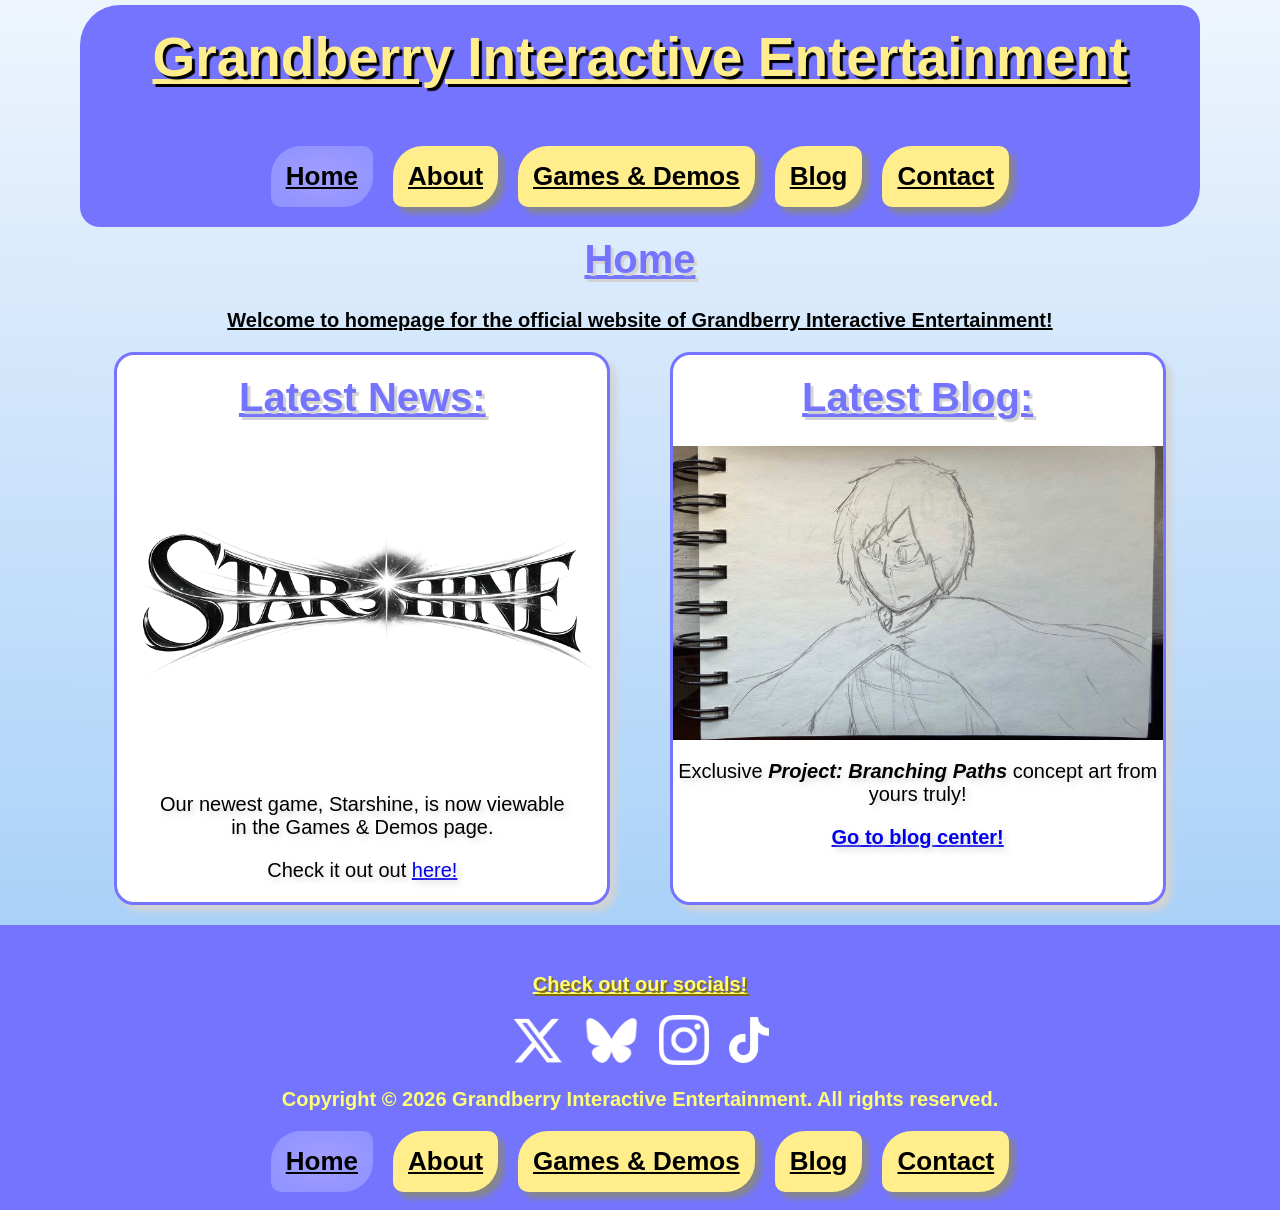
==== index.html @ 8cfc86ec "Project 1 Website 3/8/26 11:00PM JS function implemented. I'm tired." ====
<!DOCTYPE html>
<html lang="en">
    <head>
        <meta charset="UTF-8">
        <title>Grandberry Interactive Entertainment</title>
        <link rel="stylesheet" href="style.css">
    </head>
    <body>
        <header>
            <h1>Grandberry Interactive Entertainment</h1>
            <nav>
                <ul>
                    <li class="selected"><a href="index.html">Home</a></li>
                    <li class="button"><a href="about.html">About</a></li>
                    <li class="button"><a href="games.html">Games & Demos</a></li>
                    <li class="button"><a href="blog.html">Blog</a></li>
                    <li class="button"><a href="contact.html">Contact</a></li>
                </ul>
            </nav>
        </header>

        <main>
            <h1>Home</h1>
            <p><strong>Welcome to homepage for the official website of Grandberry Interactive Entertainment!</strong></p>
        </main>

        <div id="container">
            <div class="content">
                <h1>Latest News:</h1>
                <a href="games.html#thirdgame" target="_blank">
                    <img src="starshine_logo.png" alt="Logo for our newest game: Starshine.">
                </a>
                <p>Our newest game, Starshine, is now viewable <br> in the Games & Demos page.</p>
                <p>Check it out out <a href="games.html#thirdgame">here!</a></p>
            </div>


            <div class="content">
                <h1>Latest Blog:</h1>
                <a href="blog2.html">
                    <img src="IMG_4448.jpg" alt="Rough concept design of Bitz from Branching Paths.">
                </a>
                <p>Exclusive <strong><em>Project: Branching Paths</em></strong> concept art from <br>yours truly!</p>
                <p><a href="blog.html"><strong>Go to blog center!</strong></a></p>
            </div>    
        </div>  

        <footer class="site-footer">
            <div class="footer-inner">
                <h2>Check out our socials!</h2>
        
        
                <div class="socials">
                    <img src="X_logo_2023_(white).png" alt="A link to our X/Twitter account." width="53">
                    <img src="bluesky white.png" alt="A link to our Bluesky account." width="55" height="80">
                    <img src="instagram-white-icon.webp" alt="A link to our Instagram account."
                        width="50">
                    <img src="new-TikTok-icon-white-png-medium-size.png" alt="A link to our TikTok account." width="40">
                </div>

                <p><strong>Copyright © 2026 Grandberry Interactive Entertainment. All rights reserved.</strong></p>

                <div>
                    <nav id="footer-nav">
                        <ul>
                            <li class="selected"><a href="index.html">Home</a></li>
                            <li class="button"><a href="about.html">About</a></li>
                            <li class="button"><a href="games.html">Games & Demos</a></li>
                            <li class="button"><a href="blog.html">Blog</a></li>
                            <li class="button"><a href="contact.html">Contact</a></li>
                        </ul>
                    </nav>
                </div>
            </div>
        </footer>

    </body>

</html>
---- style.css ----
/*Background color for the whole website*/
:root {
    /* General background color */
    --bg-color: linear-gradient(to bottom, rgb(238, 245, 253), rgb(149, 198, 247));
}

.popup {
    position: fixed;
    top: 0;
    left: 0;
    width: 100%;
    height: 100%;
    background: rgba(0, 0, 0, 0.8);
    display: flex;
    justify-content: center;
    align-items: center;
}

.popup img {
    max-width: 80%;
    border-radius: 10px;
    border: 4px solid white;
    padding: 10px;
    background: white;
    box-shadow: 0px 0px 25px grey;
}

html, body {
    /*Background color for the whole website*/
    background: var(--bg-color);
    margin: 0;
    padding: 0;
    scroll-behavior: smooth;
}

header{
    /* For the ENTIRE header. This includes elements of header h1 and nav ul & li*/
    display: flex;
    flex-wrap: wrap;
    justify-content: space-evenly;
    align-items: center;
    gap: 10px;
    color: rgb(255, 238, 139);
    z-index: 1;
    border: 40px;
    border-radius: 40px 20px;
    padding: 10px;
    margin: 5px;
    background-color: rgb(116, 116, 255);
}

header h1 {
    /* For header font */
    font-size: 55px;
    text-align: center;
    font-family: 'Gill Sans', 'Gill Sans MT', Calibri, 'Trebuchet MS', sans-serif;
    color: rgb(255, 238, 139);
    align-items: center;
    text-shadow: 3px 3px 1px black;
    text-decoration: underline;
}

nav ul{
    /* Formats the button elements to be aligned horizontally and spaced*/
    display: flex;
    flex-wrap: wrap;
    gap: 20px;
    padding: 0px;
    margin: 10px;
    list-style: none;
    justify-content: center;
    font-family: Arial;
    font-size: 26px;
}

nav li a {
    display: block;
    padding: 15px;
    text-decoration: underline;
    font-weight: bold;

    background-color: rgb(255, 238, 139);
    border-radius: 30px 10px;
    box-shadow: 6px 6px 6px rgb(135, 135, 135);
    color: rgb(0, 0, 0);
}

nav li a:hover {
    /* Button animation for when the cursor hovers above one */
    transform: scale(1.05);
    color: rgb(255, 247, 0);  
    cursor: pointer;
    background: radial-gradient(#6f6af6, #9da2ff);
}

nav li a {
    /* Eases the button animation */
    transition: all 100ms ease-in-out, color 100ms ease-in-out;
}

nav li.selected a {
    background: radial-gradient(#a29eff, #8d92ff);
    box-shadow: none;
    pointer-events: none;
    cursor: not-allowed;
}

h1 {
    /* Customizes all h1 elements in every page */
    font-size: 40px;
    text-decoration: underline;
    text-align: center;
    font-family:'Gill Sans', 'Gill Sans MT', Calibri, 'Trebuchet MS', sans-serif;
    margin-top: 10px;
    color: rgb(116, 116, 255);
    text-shadow: 3px 3px 1px lightgray;
}

h2{
    /* Customizes all h2 elements in every page */
    font-size: 20px;
    text-align: center;
    text-decoration: underline;
    font-family:'Gill Sans', 'Gill Sans MT', Calibri, 'Trebuchet MS', sans-serif;
    color: rgb(116, 116, 255);
}

img {
    max-width: 100px;
    height: auto;
}

main p {
    /* Customizes the p elements in all main blocks */
    font-size: 24px;
    text-decoration: underline;
    text-decoration-thickness: 2px;
    text-align: center;
    font-size: 20px;
}

#mission{
    display: block;
    line-height: 1.6;
    font-size: 20px;
    font-family: Arial, Helvetica, sans-serif;
}

#mission p{
    text-align: center;
}

#mission h2 {

    background-color: rgb(255, 238, 139);
    border-radius: 10px;
    font-size: 40px; 
    text-shadow: 3px 3px 2px lightgray; 
}

#mission mark{
    color: black;
    padding: 2px 5px;
    background-color: rgb(251, 247, 130);
    border-radius: 28px 15px 22px 15px;
}

#mission img {
    max-width: 100%;
    height: auto;
    border-radius: 10px;
}

div.floatleft p, div.floatright p, body{
    /* Custom formatting for the 'About' page, as well as formatting for the test in the "Games & Demos" page. */
    font-size: 20px;
    text-align: center;
    font-family: Arial;
    margin-left: 75px;
    margin-right: 75px;
    position: sticky;
}

#container {
    /* Container for the two elements in the main page that allows for flexing when the browser shrinks in size */
    display: flex;
    flex-wrap: wrap;
    gap: 20px;
    justify-content: space-evenly;
    flex-wrap: wrap;
}

.content {
    /* For the specific class under the 'container' class that customizes the blocks */ 
    padding-top: 10px;
    box-shadow: 6px 6px 6px lightgray;
    border: 1px solid rgb(116, 116, 255);
    border-radius: 20px;
    border-width: 3px;
    background-color: white;
    align-items: center;
    height: auto;
}

.content img {
    /* For the images being displayed from the .content class, located in #container */
    display: block;
    width: 490px;
    max-width: 100%;
    height: auto;
    margin: 0 auto;
}

.content p {
    /* For the text being displayed from the .content class, located in #container */
    text-align: center;
    font-size: 20px;
    text-shadow: 3px 3px 6px lightgray;
}

div.floatleft, div.floatright {
    /* Sets both paddings, borders and margins for floatright and floatright */
    padding: 10px;
    padding-bottom: 5px;
    border: 10px;
    margin: 10px;
    margin-bottom: 30px;
}

img.floatright {
    /* Sets custom rules for floatright to make it move to the right of the screen */
    max-width: 100%;
    width: 500px;
    height: auto;
    padding-bottom: 35px;
    margin: 5px;
    padding: 0px;
    float: right;
}

div.floatleft h1, div.floatleft h2, div.floatleft h3, div.floatleft p{
    /* Alignment, padding, border, margin and clear customizations for
     all types of text all text in the floatleft class */
    text-align: left;
    padding: 5px;
    border: 5px;
    margin: 5px;
    clear: both;
}

div.floatright h1, div.floatright h2, div.floatright h3, div.floatright p{
    /* Alignment, padding, border, margin and clear customizations for
     all types of text all text in the floatright class */
    text-align: left;
    padding: 5px;
    border: 5px;
    margin: 5px;
    clear: both;
}

div.floatright h3, div.floatleft h3 {
    /* Rules for h3 elements in both float classes included in games.html */
    font-size: 30px;
    text-shadow: 3px 3px 3px lightgray;
    font-weight: none;
}

div.floatright p, div.floatleft p {
    /* Rules for p elements in both float classes included in games.html */
    font-size: 20px;
    text-shadow: 3px 3px 3px lightgray;
    font-weight: none;
}

div.firstgame {
    /* Background for the first game in the 'Games & Demos' page. */
    background: #80d164;
    border-radius: 15px;
    line-height: 1.6;
}

div.secondgame {
    /* Background for the second game in the 'Games & Demos' page. */
    background: #ffdada;
    color: #000b3b;
    border-radius: 15px;
    line-height: 1.6;
}

div.thirdgame {
    /* Background & text changes` for the third game in the 'Games & Demos' page. */
    color: white;
    text-shadow: 3px 3px 1px black;
    background: rgb(43, 43, 43);
    border-radius: 15px;
    line-height: 1.6;
}

.firstgame, .secondgame, .thirdgame {
    border-radius: 15px;
    overflow: auto;
}

.thirdgame img {

}

#grid-container {
    /* Container for blog.html. Organizes the blocks to be laid out in a grid and flex depending on size of browser. */ 
    display: flex;
    grid-template-columns: auto auto auto;
    gap: 10px 10px;
    justify-content: center;
    flex-wrap: wrap;
    grid-template-columns: auto-fit;
}

#blogpost {
    display: block;
    width: min(900px, 90%);
    margin: 0 auto;
    padding: 0 20px 40px 20px;
    line-height: 1.6;
    font-size: 20px;
    font-family: Arial, Helvetica, sans-serif;
    text-align: start;
    text-indent: 50px;
}

#blogpost h2 {
    display: block;
    background-color: rgb(255, 238, 139);
    border-radius: 10px;
    font-size: 40px; 
    text-shadow: 3px 3px 2px lightgray; 
}

#blogpost p {
    margin: 20px auto;
    max-width: 750px;
    text-align: start;
    font-family:Arial, Helvetica, sans-serif;
    text-shadow: 3px, 3px, 3px black;
}

#blogpost figure {
    text-align: center;
    margin: 30px auto;
}

#blogpost figure img {
    display: block;
    margin: 0 auto;
    max-width: 600px;
    width: 100%;
}

#blogpost figcaption {
    font-size: 15px;
    color: #666;
    font-style: italic;
    margin-top: 8px;
}

#grid-container div {
    /* Aligns the text included in <div> as well as give all things in the <div> borders */
    text-align: center;
    border: 3px solid rgb(116, 116, 255);
}

#grid-container img {
    /* Customizes all image elemets in the contaier */
    width: 400px;
}

.form-container {
    /* Container for the form used in contact.html */
    display: flex;
    justify-content: center;
    margin-top: 40px;
}

fieldset {
    /* Creates a block for all things in the form */
    width: 350px;
    display: inline-block;
    text-align: right;
    margin-right: 8px;
    align-items: center;
}

input[type=text], input[type=email], input[type=textarea] select {
    /* Formats and customizes all text, email and textarea elements */
    box-sizing: border-box;
    width: 250px;
    padding: 10px;
    border: 1px solid #aaa;
    border-radius: 4px;
}

input[type=submit] {
    /* Formats and customizes the submit element and makes it a button */
    width: 200px;
    background-color: #09f;
    color: white;
    padding: 15px;
    margin: 10px 0;
    border: none;
    border-radius: 4px;
    cursor: pointer;
}

input[type=submit]:hover {
    /* Makes it so that the button changes color when the cursor hovers above it*/
    background-color: #07d;
}

.site-footer{
    margin-top: 20px;
    width: 100vw;
    margin-left: calc(50% - 50vw);
    box-sizing: border-box;

    border-top: 3px solid rgb(116, 116, 255);
    border-bottom: 3px solid rgb(116, 116, 255);
    border: 3px solid rgb(116, 116, 255);
    border-radius: 0px;
    background-color: rgb(116, 116, 255);

    padding: 5px 0;
    
}

.footer-inner{
    max-width: 1100px;
    margin: 0 auto;
    padding: 0 20px;
}

.socials {
    display: flex;
    justify-content: center;
    align-items: center;
    gap: 20px;
}

footer p {
    color: #ffff74;
}

.footer-nav {

}

footer h2{
    display: flex;
    flex-wrap: wrap;
    gap: 20px;
    justify-content: center;
    align-items: center;
    padding-top: 10px;
    border: 40px;
    margin-top: 30px;
    color: #ffff74;
    font-weight: bold;
    text-shadow: 2px 2px 1px #846e00;
}
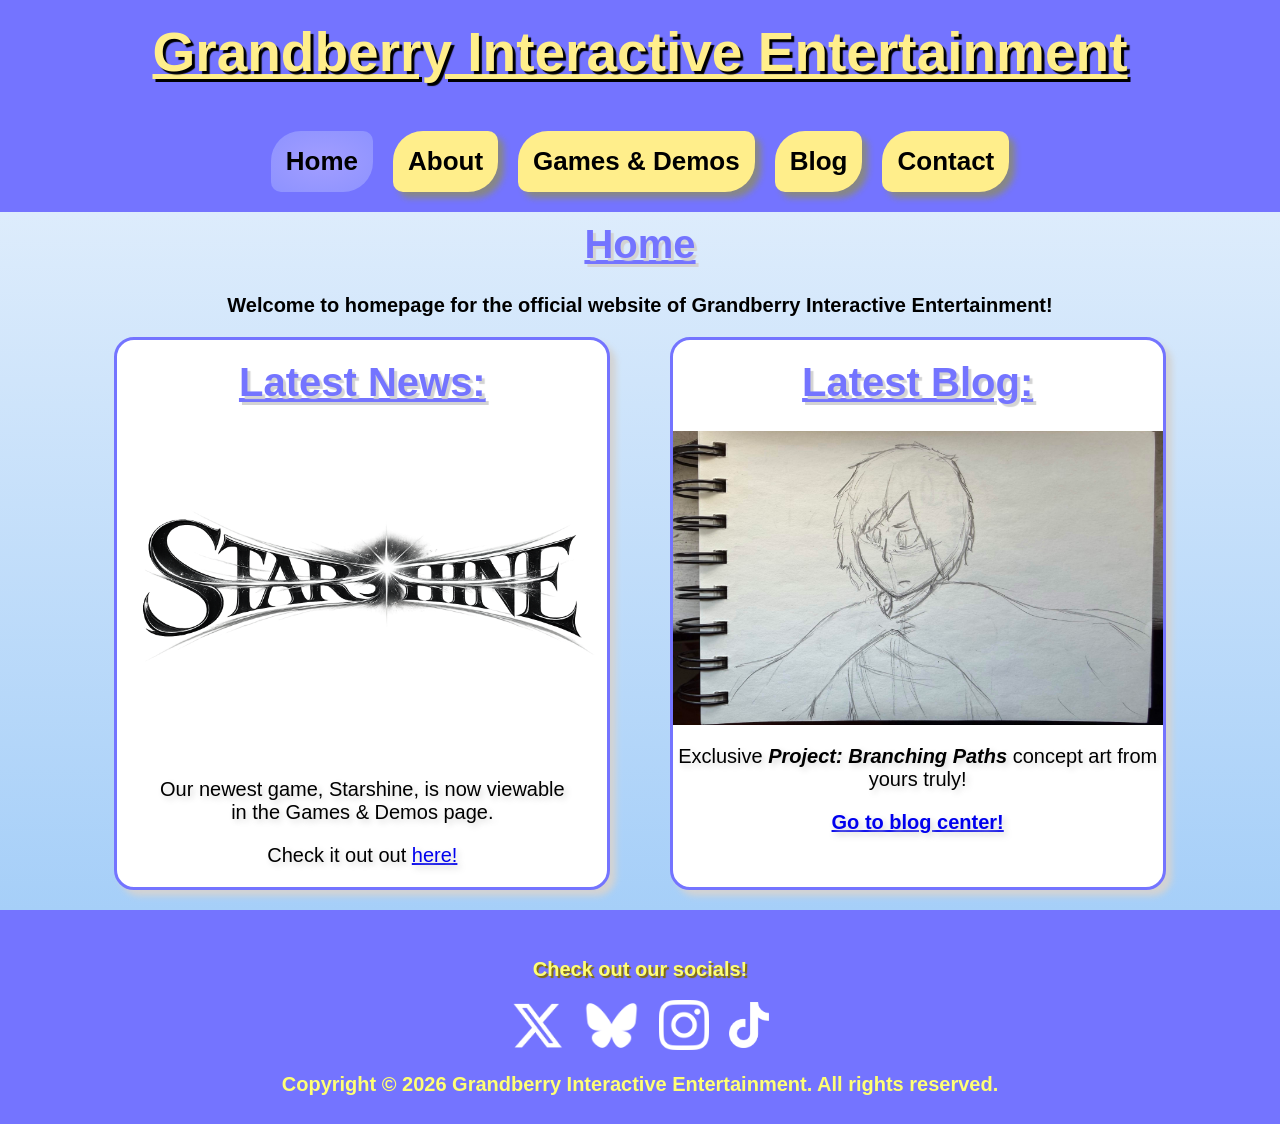
==== commit f6250dc5: "Project 1 Website 3/10/26 11:02AM Removed a lot of underlined, emphasized and boldened text, as well" ====
--- a/index.html
+++ b/index.html
@@ -7,16 +7,18 @@
     </head>
     <body>
         <header>
-            <h1>Grandberry Interactive Entertainment</h1>
-            <nav>
-                <ul>
-                    <li class="selected"><a href="index.html">Home</a></li>
-                    <li class="button"><a href="about.html">About</a></li>
-                    <li class="button"><a href="games.html">Games & Demos</a></li>
-                    <li class="button"><a href="blog.html">Blog</a></li>
-                    <li class="button"><a href="contact.html">Contact</a></li>
-                </ul>
-            </nav>
+            <div class="header-container">
+                <h1>Grandberry Interactive Entertainment</h1>
+                <nav>
+                    <ul>
+                        <li class="selected"><a href="index.html">Home</a></li>
+                        <li class="button"><a href="about.html">About</a></li>
+                        <li class="button"><a href="games.html">Games & Demos</a></li>
+                        <li class="button"><a href="blog.html">Blog</a></li>
+                        <li class="button"><a href="contact.html">Contact</a></li>
+                    </ul>
+                </nav>
+            </div>
         </header>
 
         <main>
@@ -28,7 +30,7 @@
             <div class="content">
                 <h1>Latest News:</h1>
                 <a href="games.html#thirdgame" target="_blank">
-                    <img src="starshine_logo.png" alt="Logo for our newest game: Starshine.">
+                    <img src="images/starshine_logo.png" alt="Logo for our newest game: Starshine.">
                 </a>
                 <p>Our newest game, Starshine, is now viewable <br> in the Games & Demos page.</p>
                 <p>Check it out out <a href="games.html#thirdgame">here!</a></p>
@@ -38,7 +40,7 @@
             <div class="content">
                 <h1>Latest Blog:</h1>
                 <a href="blog2.html">
-                    <img src="IMG_4448.jpg" alt="Rough concept design of Bitz from Branching Paths.">
+                    <img src="images/IMG_4448.jpg" alt="Rough concept design of Bitz from Branching Paths.">
                 </a>
                 <p>Exclusive <strong><em>Project: Branching Paths</em></strong> concept art from <br>yours truly!</p>
                 <p><a href="blog.html"><strong>Go to blog center!</strong></a></p>
@@ -51,26 +53,15 @@
         
         
                 <div class="socials">
-                    <img src="X_logo_2023_(white).png" alt="A link to our X/Twitter account." width="53">
-                    <img src="bluesky white.png" alt="A link to our Bluesky account." width="55" height="80">
-                    <img src="instagram-white-icon.webp" alt="A link to our Instagram account."
+                    <img src="images/X_logo_2023_(white).png" alt="A link to our X/Twitter account." width="53">
+                    <img src="images/bluesky white.png" alt="A link to our Bluesky account." width="55" height="80">
+                    <img src="images/instagram-white-icon.webp" alt="A link to our Instagram account."
                         width="50">
-                    <img src="new-TikTok-icon-white-png-medium-size.png" alt="A link to our TikTok account." width="40">
+                    <img src="images/new-TikTok-icon-white-png-medium-size.png" alt="A link to our TikTok account." width="40">
                 </div>
 
                 <p><strong>Copyright © 2026 Grandberry Interactive Entertainment. All rights reserved.</strong></p>
 
-                <div>
-                    <nav id="footer-nav">
-                        <ul>
-                            <li class="selected"><a href="index.html">Home</a></li>
-                            <li class="button"><a href="about.html">About</a></li>
-                            <li class="button"><a href="games.html">Games & Demos</a></li>
-                            <li class="button"><a href="blog.html">Blog</a></li>
-                            <li class="button"><a href="contact.html">Contact</a></li>
-                        </ul>
-                    </nav>
-                </div>
             </div>
         </footer>
 
--- a/style.css
+++ b/style.css
@@ -2,6 +2,10 @@
 :root {
     /* General background color */
     --bg-color: linear-gradient(to bottom, rgb(238, 245, 253), rgb(149, 198, 247));
+}
+
+.clickable {
+    cursor: pointer;
 }
 
 .popup {
@@ -14,15 +18,48 @@
     display: flex;
     justify-content: center;
     align-items: center;
+    position: fixed;
+}
+
+.image-box {
+    position: relative;
+    display: inline-block;
 }
 
 .popup img {
-    max-width: 80%;
+    max-width: 600px;
+    max-height: 80vh;
     border-radius: 10px;
     border: 4px solid white;
     padding: 10px;
     background: white;
     box-shadow: 0px 0px 25px grey;
+
+    animation: zoomIn 0.25s ease-out;
+}
+
+@keyframes zoomIn {
+    from {
+        transform: scale(0.8);
+        opacity: 0;
+    }
+
+    to {
+        transform: scale(1);
+        opacity: 1;
+    }
+}
+
+.close-btn {
+    position: fixed;
+    top: 20px;
+    right: 30px;
+    font-size: 50px;
+    color: black;
+    cursor: pointer;
+    font-weight: bold;
+    z-index: 2000;
+    line-height: 1;
 }
 
 html, body {
@@ -37,16 +74,25 @@
     /* For the ENTIRE header. This includes elements of header h1 and nav ul & li*/
     display: flex;
     flex-wrap: wrap;
-    justify-content: space-evenly;
-    align-items: center;
-    gap: 10px;
+    justify-content: center;
+    align-items: center;
+    width: 100vw;
+    margin-left: calc(50% - 50vw);
+    box-sizing: border-box;
+    border-top: 3px;
+    border-radius: 0;
     color: rgb(255, 238, 139);
-    z-index: 1;
-    border: 40px;
-    border-radius: 40px 20px;
-    padding: 10px;
-    margin: 5px;
+    padding: 10px 0;
     background-color: rgb(116, 116, 255);
+}
+
+.header-container {
+    width: 100%;
+    max-width: 1100px;
+    margin: auto;
+    display: flex;
+    flex-direction: column;
+    align-items: center;
 }
 
 header h1 {
@@ -57,7 +103,7 @@
     color: rgb(255, 238, 139);
     align-items: center;
     text-shadow: 3px 3px 1px black;
-    text-decoration: underline;
+    
 }
 
 nav ul{
@@ -69,15 +115,16 @@
     margin: 10px;
     list-style: none;
     justify-content: center;
-    font-family: Arial;
+    font-family: 'Gill Sans', 'Gill Sans MT', Calibri, 'Trebuchet MS', sans-serif;
     font-size: 26px;
 }
 
 nav li a {
+    /*Styling for buttons.*/
     display: block;
     padding: 15px;
-    text-decoration: underline;
     font-weight: bold;
+    text-decoration: none;
 
     background-color: rgb(255, 238, 139);
     border-radius: 30px 10px;
@@ -99,6 +146,7 @@
 }
 
 nav li.selected a {
+    /* Makes it so that the selected button could not be clicked again.*/
     background: radial-gradient(#a29eff, #8d92ff);
     box-shadow: none;
     pointer-events: none;
@@ -120,12 +168,16 @@
     /* Customizes all h2 elements in every page */
     font-size: 20px;
     text-align: center;
-    text-decoration: underline;
     font-family:'Gill Sans', 'Gill Sans MT', Calibri, 'Trebuchet MS', sans-serif;
     color: rgb(116, 116, 255);
 }
 
+h3 {
+    font-weight: bold;
+}
+
 img {
+    /* Styling rules for images. */
     max-width: 100px;
     height: auto;
 }
@@ -133,25 +185,36 @@
 main p {
     /* Customizes the p elements in all main blocks */
     font-size: 24px;
-    text-decoration: underline;
-    text-decoration-thickness: 2px;
     text-align: center;
     font-size: 20px;
 }
 
 #mission{
+    /* General styling rules for all things in About page */
     display: block;
     line-height: 1.6;
     font-size: 20px;
     font-family: Arial, Helvetica, sans-serif;
-}
-
-#mission p{
-    text-align: center;
+    padding: 2px 10%;
+}
+
+#text-mission{
+    /* Styling rule for paragraphs in the About page that centers everything */
+    text-align: start;
+    text-indent: 60px;
+    line-height: 1.6;
+}
+
+#last-text-mission {
+    /* Styling rule for the last paragraphs in the About page. */
+    font-size: 28px;
+    text-align: center;
+    text-decoration-thickness: 3px; 
+    text-decoration-color: rgb(255, 229, 79);
 }
 
 #mission h2 {
-
+    /* Styling rules for h2 elements that gives the text a border*/
     background-color: rgb(255, 238, 139);
     border-radius: 10px;
     font-size: 40px; 
@@ -166,9 +229,18 @@
 }
 
 #mission img {
+    /* Styling rules for highlighted words in the About page. */
     max-width: 100%;
     height: auto;
     border-radius: 10px;
+    padding-left: 0px;
+}
+
+#mission-grid {
+    display: grid;
+    grid-template-columns: auto auto auto;
+    justify-content: space-evenly;
+    align-content: center;
 }
 
 div.floatleft p, div.floatright p, body{
@@ -297,14 +369,11 @@
 }
 
 .firstgame, .secondgame, .thirdgame {
+    /* Styling rules for first, second and third game that adds a scroll bar when the screen gets too small*/
     border-radius: 15px;
     overflow: auto;
 }
 
-.thirdgame img {
-
-}
-
 #grid-container {
     /* Container for blog.html. Organizes the blocks to be laid out in a grid and flex depending on size of browser. */ 
     display: flex;
@@ -316,6 +385,8 @@
 }
 
 #blogpost {
+    /* Styling rules for all things within the blogpost id. Makes it so that the 
+    blogs are formatted in a clear and consistent way. */
     display: block;
     width: min(900px, 90%);
     margin: 0 auto;
@@ -328,6 +399,7 @@
 }
 
 #blogpost h2 {
+    /* Styling rules for h2 elements in the blogpost id that gives the element a border */
     display: block;
     background-color: rgb(255, 238, 139);
     border-radius: 10px;
@@ -336,26 +408,31 @@
 }
 
 #blogpost p {
+    /* Styling rules that make sure the main text is aligned to the left. */
     margin: 20px auto;
     max-width: 750px;
     text-align: start;
     font-family:Arial, Helvetica, sans-serif;
-    text-shadow: 3px, 3px, 3px black;
-}
-
-#blogpost figure {
+}
+
+#blogpost figure, #mission-grid figure {
+    /* Styling rules for figure in the blogpost id. Makes it so the images within figure are displayed in
+    the middle of the screen after paragraphs. */
     text-align: center;
     margin: 30px auto;
 }
 
-#blogpost figure img {
+#blogpost figure img, #mission-grid figure img {
+    /* Styling rules for the images INSIDE the figure attribute. Makes it so the image can scale in size
+    with the website. */
     display: block;
     margin: 0 auto;
     max-width: 600px;
     width: 100%;
 }
 
-#blogpost figcaption {
+#blogpost figcaption, #mission-grid figcaption {
+    /* Styling rules for the captions underneath the images so that they are small and grey */
     font-size: 15px;
     color: #666;
     font-style: italic;
@@ -416,6 +493,8 @@
 }
 
 .site-footer{
+    /* Styling rules for all things within the site-footer class. Gives the spacing, 
+    color and scaling to all elements that are decedents of the id */
     margin-top: 20px;
     width: 100vw;
     margin-left: calc(50% - 50vw);
@@ -446,10 +525,6 @@
 
 footer p {
     color: #ffff74;
-}
-
-.footer-nav {
-
 }
 
 footer h2{
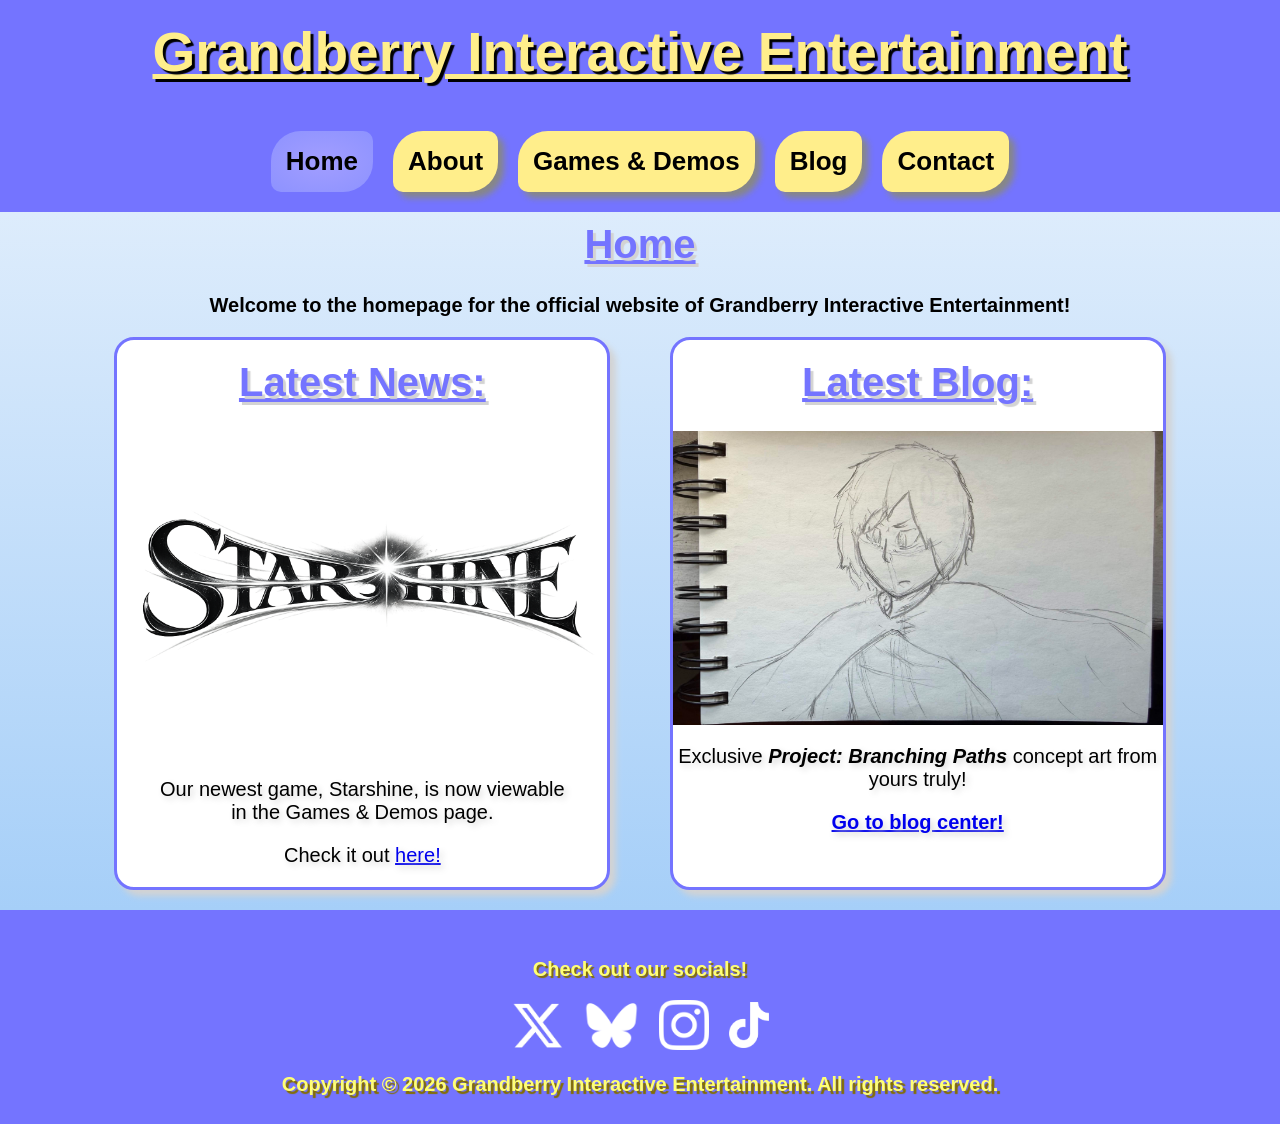
==== commit f11ada81: "Project 1 Website 12:56PM General changes to the way the HTML code is structured. Hopefully its more" ====
--- a/index.html
+++ b/index.html
@@ -1,7 +1,7 @@
 <!DOCTYPE html>
 <html lang="en">
     <head>
-        <meta charset="UTF-8">
+        <meta charset="UTF-8" name="viewport" content="width=device-width, initial-scale=1.0">
         <title>Grandberry Interactive Entertainment</title>
         <link rel="stylesheet" href="style.css">
     </head>
@@ -11,11 +11,27 @@
                 <h1>Grandberry Interactive Entertainment</h1>
                 <nav>
                     <ul>
-                        <li class="selected"><a href="index.html">Home</a></li>
-                        <li class="button"><a href="about.html">About</a></li>
-                        <li class="button"><a href="games.html">Games & Demos</a></li>
-                        <li class="button"><a href="blog.html">Blog</a></li>
-                        <li class="button"><a href="contact.html">Contact</a></li>
+
+                        <li class="selected">
+                            <a href="index.html">Home</a>
+                        </li>
+
+                        <li class="button">
+                            <a href="about.html">About</a>
+                        </li>
+
+                        <li class="button">
+                            <a href="games.html">Games & Demos</a>
+                        </li>
+
+                        <li class="button">
+                            <a href="blog.html">Blog</a>
+                        </li>
+
+                        <li class="button">
+                            <a href="contact.html">Contact</a>
+                        </li>
+
                     </ul>
                 </nav>
             </div>
@@ -23,17 +39,24 @@
 
         <main>
             <h1>Home</h1>
-            <p><strong>Welcome to homepage for the official website of Grandberry Interactive Entertainment!</strong></p>
+            <p><strong>Welcome to the homepage for the official website of Grandberry Interactive Entertainment!</strong></p>
         </main>
 
         <div id="container">
+
             <div class="content">
                 <h1>Latest News:</h1>
                 <a href="games.html#thirdgame" target="_blank">
                     <img src="images/starshine_logo.png" alt="Logo for our newest game: Starshine.">
                 </a>
-                <p>Our newest game, Starshine, is now viewable <br> in the Games & Demos page.</p>
-                <p>Check it out out <a href="games.html#thirdgame">here!</a></p>
+
+                <p>
+                    Our newest game, Starshine, is now viewable <br> in the Games & Demos page.
+                </p>
+
+                <p>
+                    Check it out <a href="games.html#thirdgame">here!</a>
+                </p>
             </div>
 
 
@@ -42,9 +65,16 @@
                 <a href="blog2.html">
                     <img src="images/IMG_4448.jpg" alt="Rough concept design of Bitz from Branching Paths.">
                 </a>
-                <p>Exclusive <strong><em>Project: Branching Paths</em></strong> concept art from <br>yours truly!</p>
-                <p><a href="blog.html"><strong>Go to blog center!</strong></a></p>
+
+                <p>
+                    Exclusive <strong><em>Project: Branching Paths</em></strong> concept art from <br>yours truly!
+                </p>
+
+                <p>
+                    <a href="blog.html"><strong>Go to blog center!</strong></a>
+                </p>
             </div>    
+            
         </div>  
 
         <footer class="site-footer">
--- a/style.css
+++ b/style.css
@@ -4,11 +4,38 @@
     --bg-color: linear-gradient(to bottom, rgb(238, 245, 253), rgb(149, 198, 247));
 }
 
+@media (max-width: 768px){
+    nav ul {
+        flex-direction: column;
+    }
+
+    #grid-container {
+        grid-template-columns: 1fr;
+    }
+
+    .floatright, .floatleft {
+        float: none;
+        display: block;
+        margin: 1rem auto;
+        max-width: 100%;
+    }
+
+}
+
 .clickable {
+    /* For JS  code. Provides animation for when the user's cursor hovers above a clickable image. */
     cursor: pointer;
+    transition: all 100ms ease-in-out, color 100ms ease-in-out;
+}
+
+.clickable:hover {
+    /* Same as above—this only just scales the picture up to make it bigger when the cursor hovers above it */
+    transform: scale(1.02);
+    cursor: pointer;
 }
 
 .popup {
+    /* Rules for the BACKGROUND of the pop-up for the image the user clicked. */
     position: fixed;
     top: 0;
     left: 0;
@@ -22,11 +49,13 @@
 }
 
 .image-box {
+    /* For JS code. Makes the position of pop-up images the user clicked stay where it is on screen and fixes the display to where it is.*/
     position: relative;
     display: inline-block;
 }
 
 .popup img {
+    /* Size and color rules for the pop-up image the user clicked. Also creates the animation for the clicked image */
     max-width: 600px;
     max-height: 80vh;
     border-radius: 10px;
@@ -38,6 +67,7 @@
     animation: zoomIn 0.25s ease-out;
 }
 
+    /* Animation for the pop-up image when clicked. */
 @keyframes zoomIn {
     from {
         transform: scale(0.8);
@@ -51,6 +81,7 @@
 }
 
 .close-btn {
+    /* Positioning rules for the close button */
     position: fixed;
     top: 20px;
     right: 30px;
@@ -140,7 +171,7 @@
     background: radial-gradient(#6f6af6, #9da2ff);
 }
 
-nav li a {
+nav li a, #blog-portal {
     /* Eases the button animation */
     transition: all 100ms ease-in-out, color 100ms ease-in-out;
 }
@@ -173,12 +204,14 @@
 }
 
 h3 {
+    /* Customizes all h3 elements in every page */
     font-weight: bold;
+    font-family: Arial, Helvetica, sans-serif;
 }
 
 img {
     /* Styling rules for images. */
-    max-width: 100px;
+    max-width: 100%;
     height: auto;
 }
 
@@ -187,6 +220,7 @@
     font-size: 24px;
     text-align: center;
     font-size: 20px;
+    font-family: Arial, Helvetica, sans-serif;
 }
 
 #mission{
@@ -196,6 +230,13 @@
     font-size: 20px;
     font-family: Arial, Helvetica, sans-serif;
     padding: 2px 10%;
+    overflow: auto;
+}
+
+#mission::after {
+    content: "";
+    display: block;
+    clear: both;
 }
 
 #text-mission{
@@ -219,9 +260,11 @@
     border-radius: 10px;
     font-size: 40px; 
     text-shadow: 3px 3px 2px lightgray; 
+    clear: both;
 }
 
 #mission mark{
+    /* Customization rules for all the highlighted words in the About page */
     color: black;
     padding: 2px 5px;
     background-color: rgb(251, 247, 130);
@@ -231,15 +274,18 @@
 #mission img {
     /* Styling rules for highlighted words in the About page. */
     max-width: 100%;
+    width: 400px;
     height: auto;
     border-radius: 10px;
     padding-left: 0px;
 }
 
 #mission-grid {
+    /* Places inspiration images in a grid. */
     display: grid;
-    grid-template-columns: auto auto auto;
-    justify-content: space-evenly;
+    grid-template-columns: repeat(auto-fit, minmax(250px, 1fr));
+    gap: 40px;
+    justify-content: center;
     align-content: center;
 }
 
@@ -299,15 +345,16 @@
     margin-bottom: 30px;
 }
 
-img.floatright {
+.floatright {
     /* Sets custom rules for floatright to make it move to the right of the screen */
-    max-width: 100%;
-    width: 500px;
+    display: block;
+    max-width: 500px;
+    width: min(100%);
     height: auto;
-    padding-bottom: 35px;
-    margin: 5px;
-    padding: 0px;
+    margin: 0 0 5px 5px;
+    padding: 5px;
     float: right;
+    border-radius: 10px;
 }
 
 div.floatleft h1, div.floatleft h2, div.floatleft h3, div.floatleft p{
@@ -422,12 +469,22 @@
     margin: 30px auto;
 }
 
-#blogpost figure img, #mission-grid figure img {
-    /* Styling rules for the images INSIDE the figure attribute. Makes it so the image can scale in size
+#blogpost figure img {
+    /* Styling rules for the images INSIDE the figure element. Makes it so the image can scale in size
     with the website. */
     display: block;
     margin: 0 auto;
     max-width: 600px;
+    width: 100%;
+}
+
+#mission-grid figure img {
+    /* Styling rules for the images inside the figure element. Spaces them evenly as well as scales them
+    with the website */ 
+    display: block;
+    margin: 0 auto;
+    justify-content: space-evenly;
+    max-width: 350px;
     width: 100%;
 }
 
@@ -439,6 +496,28 @@
     margin-top: 8px;
 }
 
+#blog-portal {
+    /* Makes the "Return to blog portal" text bold*/
+    display: block;
+    padding: 15px;
+    font-weight: bold;
+    text-decoration: none;
+    font-family: 'Gill Sans', 'Gill Sans MT', Calibri, 'Trebuchet MS', sans-serif;
+
+    background-color: rgb(255, 238, 139);
+    border-radius: 30px 10px;
+    box-shadow: 6px 6px 6px rgb(135, 135, 135);
+    color: rgb(0, 0, 0);
+}
+
+#blog-portal:hover {
+    /* Button animation for when the cursor hovers above one */
+    transform: scale(1.05);
+    color: rgb(255, 247, 0);  
+    cursor: pointer;
+    background: radial-gradient(#6f6af6, #9da2ff);
+}
+
 #grid-container div {
     /* Aligns the text included in <div> as well as give all things in the <div> borders */
     text-align: center;
@@ -447,7 +526,9 @@
 
 #grid-container img {
     /* Customizes all image elemets in the contaier */
-    width: 400px;
+    width: 100%;
+    max-width: 400px;
+    height: auto;
 }
 
 .form-container {
@@ -511,12 +592,14 @@
 }
 
 .footer-inner{
+    /* Width. margin and padding rules for the footer. */
     max-width: 1100px;
     margin: 0 auto;
     padding: 0 20px;
 }
 
 .socials {
+    /* Rules that allow the icons in socials to flex with the page, as well as centers them. */
     display: flex;
     justify-content: center;
     align-items: center;
@@ -524,10 +607,13 @@
 }
 
 footer p {
+    /* Color for copyright text in footer */
     color: #ffff74;
+    text-shadow: 3px 3px 1px #846e00;
 }
 
 footer h2{
+    /* Styling rules for h2 elements in the footer */
     display: flex;
     flex-wrap: wrap;
     gap: 20px;
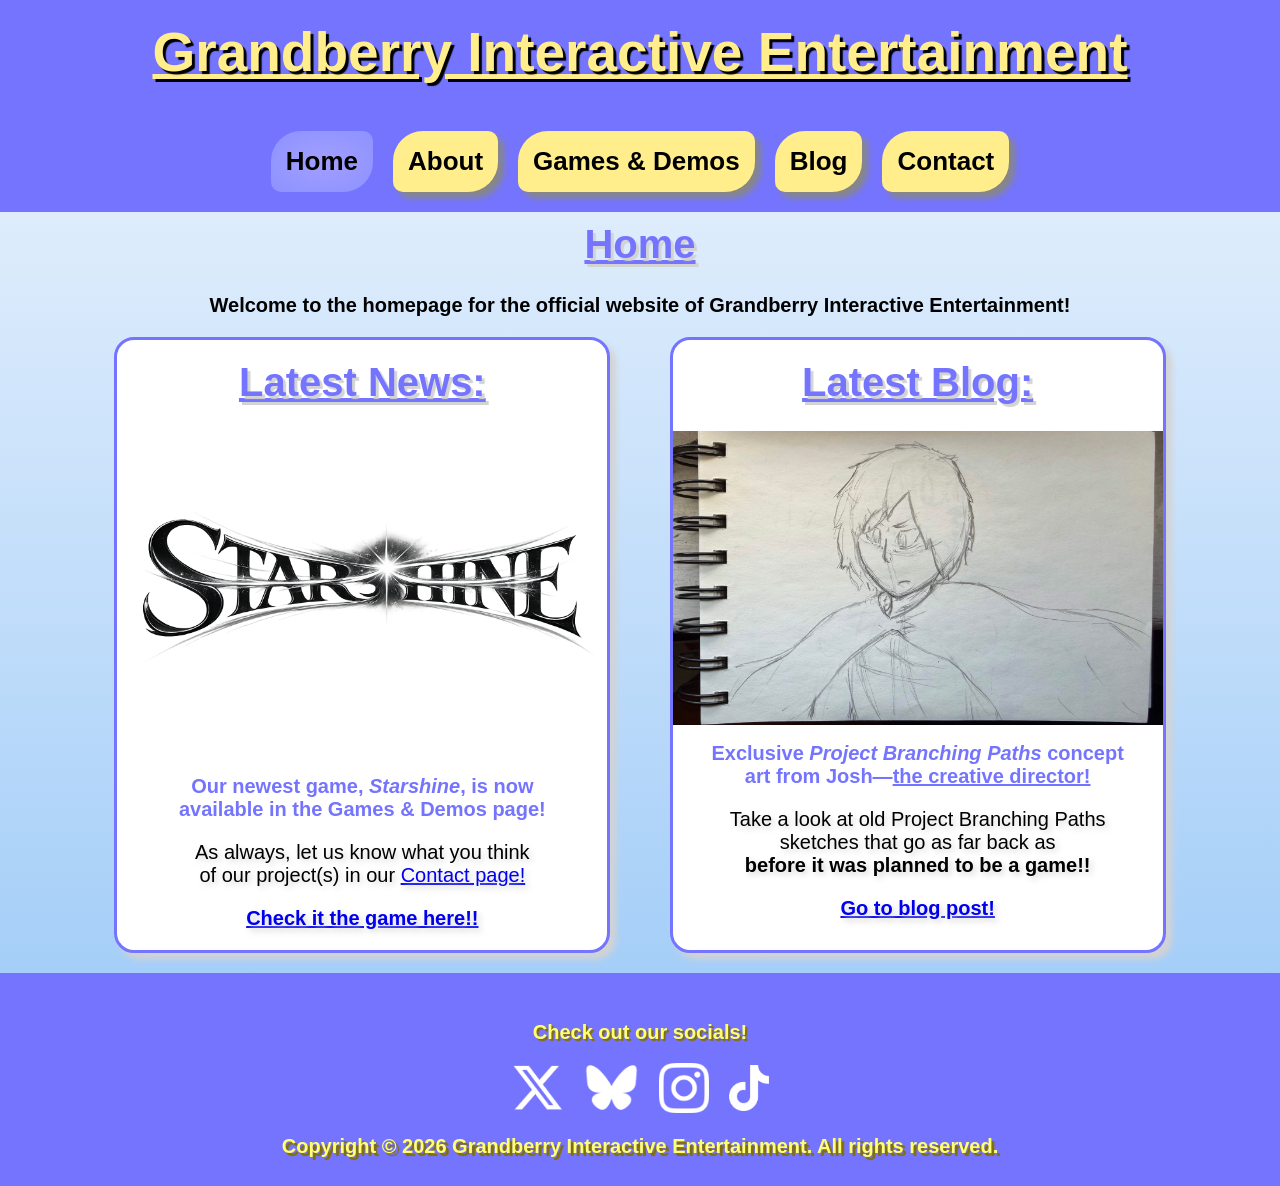
==== commit 2ed12fab: "Project 1 Website 3/12/26 1:46PM More changes to text and descriptions.  Added wireframes for the re" ====
--- a/index.html
+++ b/index.html
@@ -46,16 +46,20 @@
 
             <div class="content">
                 <h1>Latest News:</h1>
-                <a href="games.html#thirdgame" target="_blank">
+                <a href="games.html#thirdgame">
                     <img src="images/starshine_logo.png" alt="Logo for our newest game: Starshine.">
                 </a>
 
+                <h2>
+                    Our newest game, <em>Starshine</em>, is now <br>available in the Games & Demos page!
+                </h2>
+
                 <p>
-                    Our newest game, Starshine, is now viewable <br> in the Games & Demos page.
+                    As always, let us know what you think<br> of our project(s) in our <a href="contact.html">Contact page!</a>
                 </p>
 
                 <p>
-                    Check it out <a href="games.html#thirdgame">here!</a>
+                    <a href="games.html#thirdgame"><strong>Check it the game here!!</strong></a>
                 </p>
             </div>
 
@@ -66,15 +70,21 @@
                     <img src="images/IMG_4448.jpg" alt="Rough concept design of Bitz from Branching Paths.">
                 </a>
 
+                <h2>
+                    Exclusive <strong><em>Project Branching Paths</em></strong> concept<br> art from Josh—<u>the creative director!</u>
+                </h2>
+
                 <p>
-                    Exclusive <strong><em>Project: Branching Paths</em></strong> concept art from <br>yours truly!
+                    Take a look at old Project Branching Paths <br> 
+                    sketches that go as far back as<br>
+                    <strong>before it was planned to be a game!!</strong>
                 </p>
 
                 <p>
-                    <a href="blog.html"><strong>Go to blog center!</strong></a>
+                    <a href="blog2.html"><strong>Go to blog post!</strong></a>
                 </p>
             </div>    
-            
+
         </div>  
 
         <footer class="site-footer">
--- a/style.css
+++ b/style.css
@@ -263,7 +263,7 @@
     clear: both;
 }
 
-#mission mark{
+mark{
     /* Customization rules for all the highlighted words in the About page */
     color: black;
     padding: 2px 5px;
@@ -406,7 +406,7 @@
     line-height: 1.6;
 }
 
-div.thirdgame {
+#thirdgame {
     /* Background & text changes` for the third game in the 'Games & Demos' page. */
     color: white;
     text-shadow: 3px 3px 1px black;
@@ -415,7 +415,7 @@
     line-height: 1.6;
 }
 
-.firstgame, .secondgame, .thirdgame {
+.firstgame, .secondgame, #thirdgame {
     /* Styling rules for first, second and third game that adds a scroll bar when the screen gets too small*/
     border-radius: 15px;
     overflow: auto;
